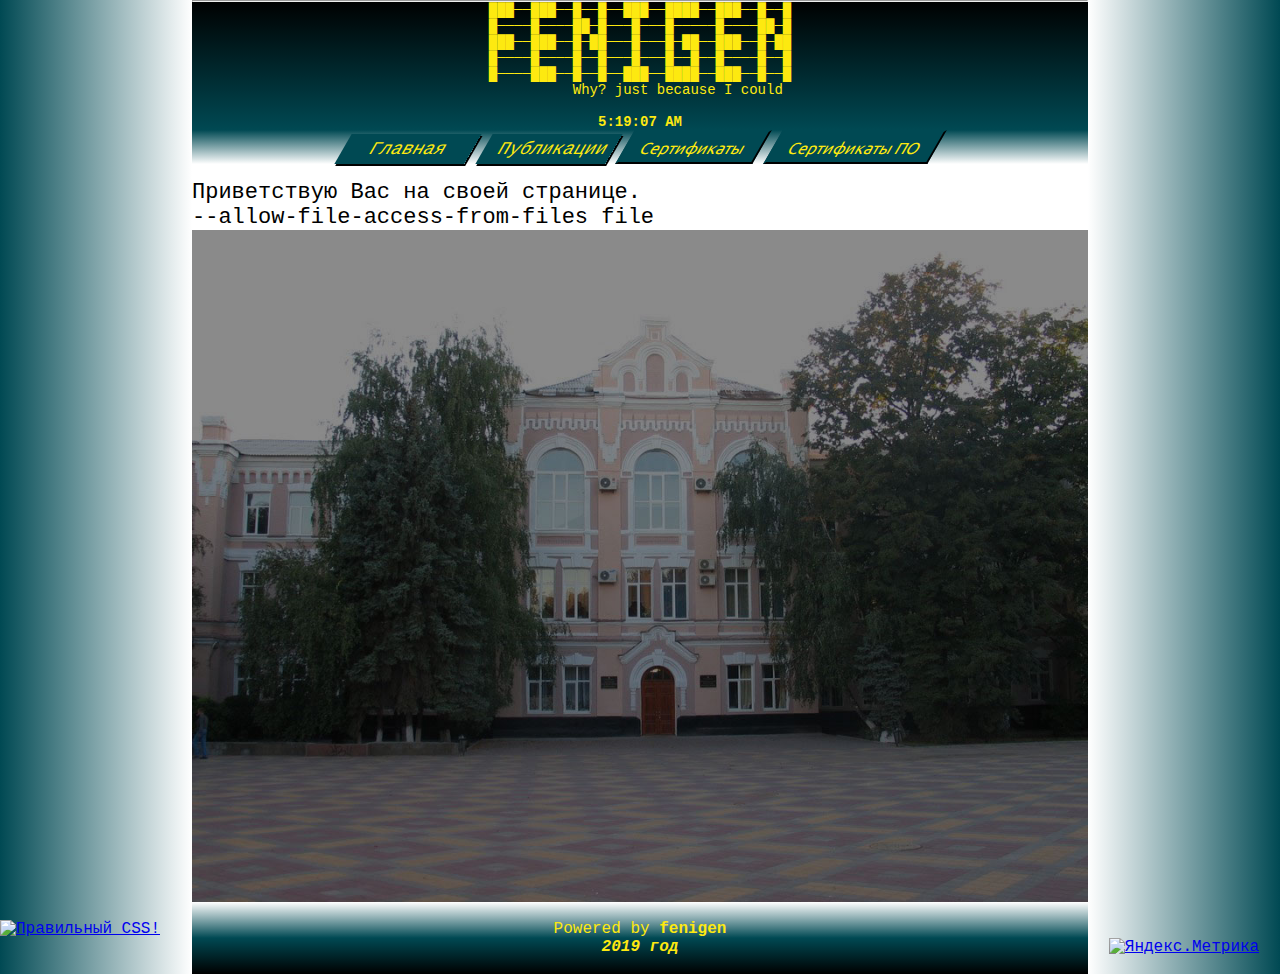
==== index.html @ edd18a40 "W3C" ====
<!DOCTYPE html>
<html lang = "ru">
<head>
	<title>FENIGEN</title>
	<meta http-equiv="Content-Type" content="text/html; charset=utf-8">
	<!-- <meta http-equiv="Cache-Control" content="no-cache"> -->
	<link rel="shortcut icon" href="favicon.ico" type="image/x-icon">
	
<script type="text/javascript" src="https://yastatic.net/jquery/2.1.1/jquery.min.js"></script>

<script type="text/javascript" src="index.js"></script>
<link rel="stylesheet" type="text/css" href="index.css" >

</head>
<body>
<div class="wrapper">
<!--********************************************************************************************
ШАПКА
!********************************************************************************************-->
  <div class="header">
  	<div id="LHead">&nbsp;</div>
	<div id="CHead">

<center><hr><pre>
███──███──█──█──███──████──███──█──█
█────█────██─█───█───█─────█────██─█
███──███──█─██───█───█─██──███──█─██
█────█────█──█───█───█──█──█────█──█
█────███──█──█──███──████──███──█──█
	 Why? just because I could

</pre>
<span id="pendule"></span>
<script language="javascript" type="text/javascript">
<!-- Begin
function clock() {
var digital = new Date();
var hours = digital.getHours();
var minutes = digital.getMinutes();
var seconds = digital.getSeconds();
var amOrPm = "AM";
if (hours > 11) amOrPm = "PM";
if (hours > 12) hours = hours - 12;
if (hours == 0) hours = 12;
if (minutes <= 9) minutes = "0" + minutes;
if (seconds <= 9) seconds = "0" + seconds;
dispTime = '<b>'+hours + ":" + minutes + ":" + seconds + " " + amOrPm+'</b>';
document.getElementById('pendule').innerHTML = dispTime;
setTimeout("clock()", 1000);
}
window.onload=clock;
//  End -->
</script>

</center>

	</div>
	<div id="RHead">&nbsp;</div>
  </div>
<!--********************************************************************************************
МЕНЮ
!********************************************************************************************-->
  <div class="menu">
  	<div id="LMenu">&nbsp;</div>
	<div id="CMenu">
	<ul id="nav">
		<li><a href="index.html #content">Главная</a></li>
		<li><a href="Pages/sssu.html #moluch">Публикации</a></li>
		<li><button onclick="chpok('cert')">Сертификаты </button></li>
		<li><button onclick="chpok('soft')">Сертификаты ПО</button></li>
<!--		<li><a href="contact.html #contact">Контакты</a></li>
		<li><a href=" #about">About</a></li>-->
	</ul></div>
	<div id="RMenu">&nbsp;</div>
   </div>

<div class="podmenu">
	<div id="LpMenu">&nbsp;</div>
	<div id="CpMenu">
	<div id="cert" style="display:none"><ul>
		<lo> <a href="Pages/certifications.html #intuit">НОУ "Интуит"</a> </lo>
		<lo> <a href="Pages/certifications.html #mgtu">Специалист.RU</a> </lo>
		<lo> <a href="Pages/certifications.html #stepik">stepik.org</a> </lo>
		<lo> <button class="ex" onclick="chpok('cls')">Close</button> </lo>
	</ul></div>
	<div id="soft" style="display:none"><ul>
		<lo> <a href="Pages/soft.html #Web">dr.WEB</a> </lo>
		<lo> <button class="ex" onclick="chpok('cls')">Close</button> </lo>
	</ul></div>
</div>
<div id="RpMenu">&nbsp;</div>
</div>
<!--********************************************************************************************
ОСНОВНОЕ ПОЛЕ
!********************************************************************************************-->
  <div class="main">
    <div id="LBox">&nbsp;
	</div>
    <div id="content">
Приветствую Вас на своей странице.<br>
--allow-file-access-from-files file<br>
<IMG style="display: block; margin-left: auto; margin-right: auto; text-align: center;" src="dgtu.jpg" alt="Заставка" width="100%">
	</div>
    <div id="RBox">&nbsp;</div>
  </div>
<!--********************************************************************************************
ПОДВАЛ
!********************************************************************************************-->
  <div class="footer">
    <div id="LFoot">&nbsp;
	
<p>
<a href="http://jigsaw.w3.org/css-validator/check/referer">
    <img style="border:0;width:88px;height:31px"
        src="http://jigsaw.w3.org/css-validator/images/vcss-blue"
        alt="Правильный CSS!" />
    </a>
</p>
	
	</div>
	<div id="CFoot"><center>
<!-- Блок поделиться ссылкой https://yandex.ru/dev/share/ //-->
<script src="https://yastatic.net/es5-shims/0.0.2/es5-shims.min.js"></script>
<script src="https://yastatic.net/share2/share.js"></script>
<div class="ya-share2" data-services="collections,vkontakte,facebook,twitter,linkedin,viber,whatsapp,skype,telegram" data-size="s"></div>
<br>
<pre>Powered by <b>fenigen</b><br><b><i>2019 год</i></b><br>&nbsp;</pre></center>
	</div>
	<div id="RFoot"><center><br><br>
<!-- Yandex.Metrika informer -->
<a href="https://metrika.yandex.ru/stat/?id=55857400&amp;from=informer"
target="_blank" rel="nofollow"><img src="https://informer.yandex.ru/informer/55857400/3_0_FFFFFFFF_EFEFEFFF_0_pageviews"
style="width:88px; height:31px; border:0;" alt="Яндекс.Метрика" title="Яндекс.Метрика: данные за сегодня (просмотры, визиты и уникальные посетители)" class="ym-advanced-informer" data-cid="55857400" data-lang="ru" /></a>
<!-- /Yandex.Metrika informer --></center>
	</div>
  </div>
</div>
<!--********************************************************************************************
КОНТЕНТ
!********************************************************************************************-->

<div hidden>
<div id="index">&nbsp;</div>
<div id="contact">&nbsp;</div>
<div id="about">
<p>Данный сайт создан в качестве эксперемента, по принципу однастраничного, при этом разбавив его дополнительным функционалом. Основой идею послужила псевдоCMS JSCMS - v0.3 <a href="http://jscms.sourceforge.net/" target="_blank">JSCMS - v0.3</a> удовлетворяющая поставленным требованиям, но крайне не удобная в части управления (редактирования кода). Что было выявленно в первой версии сайта.</p>
<p>В связи с этим возникла идея переписать код, наследуя идеи, но позволяющий более удобно редактировать информацию. Основой для реализации стал код опубликованный в статье <a href="https://webformyself.com/kak-dinamicheski-zagruzhat-i-animirovat-zagruzku-soderzhimogo-s-pomoshhyu-jquery/" target="_blank">Динамическая загрузка контента через jQuery</a></p>
<p>Поскольку для работы требуется jQuery берем в <a href="https://developers.google.com/speed/libraries/#jquery" target="_blank">Google Hosted Libraries</a> или <a href="https://tech.yandex.ru/jslibs/#jquery" target="_blank">у Яндекса для разработчиков</a>, что и было сделано.<br>
В качестве макета использовались материалы статьи в HTML Academy <a href="https://htmlacademy.ru/blog/useful/css/display-table-anti-hero" target="_blank">Антигерой CSS-разметки — свойство «display: table»</a></p>
<p>Ну а отличная идея для меню <a href="http://htmlbook.ru/faq/kak-sdelat-gorizontalnoe-menyu-s-naklonom" target="_blank">Как сделать горизонтальное меню с наклоном? 
</a></p>
Встраиваем шрифты с <a href="https://fonts.google.com/" target="_blank">Google Fronts.
</a>

 </div>
<div id="certifications">Сертификаты</div>


</div>


</body>
</html>
---- index.css ----
@import url('https://fonts.googleapis.com/css?family=Ubuntu|Ubuntu+Mono&display=swap&subset=cyrillic');
/* Basic Style*/
* { 
	margin:0; 
	padding:0;
}
html, body { 
	height: 100%; 
}
body {
  background: #fff;
  color: black;
}
.wrapper {
  display: table;
  height: 100%;
  width: 100%;
  font-family: 'Ubuntu', sans-serif;
  font-family: 'Ubuntu Mono', monospace;
}

/* HEADER Style*/
.header {
  display: table-row;
  width: 100%;
  height: 10px;
  color: #fde910;
  font-size: 14px;
  
}
#CHead {
  display: table-cell;
  background: linear-gradient(to top, #004953, #000000);
}
#LHead{
	display: table-cell;
	width: 15%;	
	background: linear-gradient(90deg, #004953, #fff);
}
#RHead{
	display: table-cell;
	width: 15%;
	background: linear-gradient(to left, #004953, #fff);
}

/* MAIN Style*/
.main {
  height: 100%;
  display: table-row;
  width: 100%;
  text-align: left;
  font-size: 22px;
}
#content {
  display: table-cell;
}
#LBox{
	display: table-cell;
	width: 15%;
	background: linear-gradient(to right, #004953, #fff);
}
#RBox{
	display: table-cell;
	width: 15%;
	background: linear-gradient(to left, #004953, #fff);
}

/* FOOTER Style*/
.footer {
  display: table-row;
  width: 100%;
  height:10px;
  color: #fde910;
  font-size: 16px;
}
#CFoot {
  display: table-cell;
  background: linear-gradient(to top, #000, #004953, #fff);
}
#LFoot{
	display: table-cell;
	width: 15%;
	background: linear-gradient(90deg, #004953, #fff);
}
#RFoot{
	display: table-cell;
	width: 15%;
	background: linear-gradient(to left, #004953, #fff);
}

/* MENU Style*/
/* Элемент */
.menu {
  display: table-row;
  width: 100%;
  height:10px;
  color: #000;
  text-align: center;
  font-size: 18px;
}
#CMenu {
  display: table-cell;
  background: linear-gradient(to top, #fff, #004953);
}
#LMenu{
   display: table-cell;
   width: 15%;
   background: linear-gradient(to right, #004953, #fff);
}
#RMenu{
	display: table-cell;
	width: 15%;
	background: linear-gradient(to left, #004953, #fff);
}
#nav li {
   display: inline-block;
   background: #004953;
   margin-right: 10px;
   transform: skewX(-30deg);
   margin: 0px auto 0px auto;
}
#nav li a {
   color: #fde910;
   display: block;
   padding: 5px 15px;
   text-decoration: none;
   transform: skewX(30deg);
   transform: skew(0deg);
   margin: auto;
   width: 100px;
   box-shadow: 2px 2px #000;   
}
#nav li a:hover {
   background: #004953;
   transform: skewX(-11deg);
   margin: auto;
}

#nav button {
   background: #004953;
   padding: 5px 15px;
   color: #fde910;
   font-size: 16px;
   font-family: 'Ubuntu', sans-serif;
   width: auto;
   border: 2px outset #004953;
}

.podmenu {
  display: table-row;
  width: 100%;
  height:10px;
  color: #000;
  text-align: center;
  font-size: 14px;
}
#LpMenu {
  display: table-cell;
  background: linear-gradient(to right, #004953, #fff);
}
#CpMenu {
  display: table-cell;
}
#RpMenu {
  display: table-cell;
  background: linear-gradient(to left, #004953, #fff);
}

/*Подменю*/
.podmenu lo {
   display: inline-block;
   background: #004953;
   margin-right: 10px;
   transform: skewX(0deg);
   margin: 0px auto 10px auto;
}
.podmenu lo a {
   color: #fde910;
   display: block;
   padding: 5px 30px;
   text-decoration: none;
   transform: skewX(0deg);
   margin: auto;
   width: 100px;
}
.podmenu lo a:hover {
   background: #004953;
   transform: skewX(-30deg);
   margin: auto;
}


/* Дополнительно */
.ex {
	color: #004953;
	padding: 2px 15px;
	background: #fde910;
	font-size: 16px;
	font-family: 'Ubuntu', sans-serif;
	transform: skewX(0deg);
	border: 1px outset #fde910
   
}

.fix{
    position:fixed;
    top: 30px;
    left:140px;
}
.not_fix{
    position: absolute;
    top: 120px;
    left:100px;
}


.lefttimg  {
    float: left;
    margin: auto;
   }
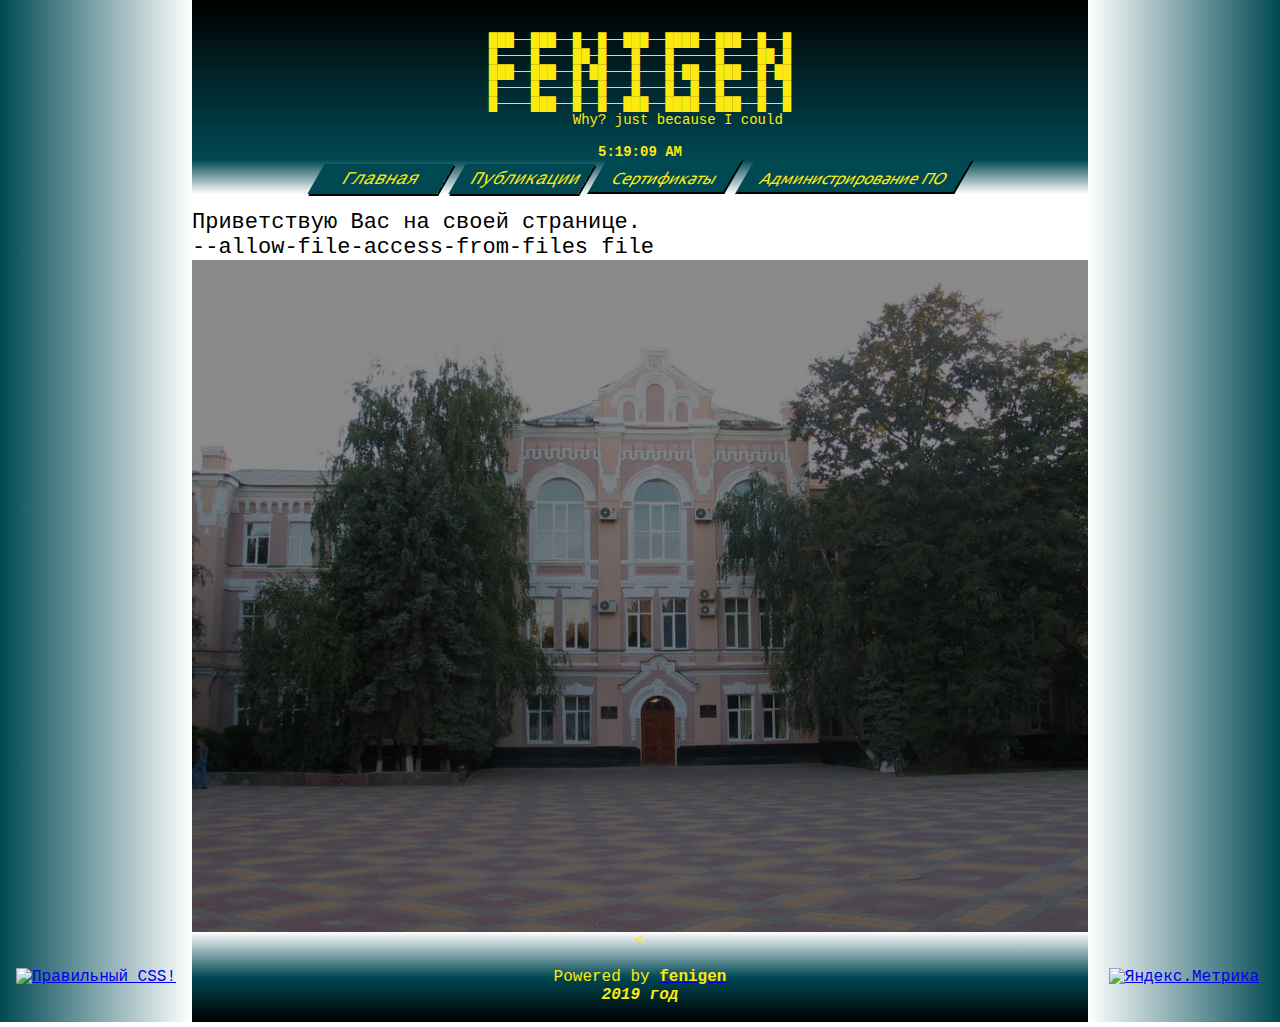
==== commit b465215f: "Yandex.Metrika" ====
--- a/index.html
+++ b/index.html
@@ -11,6 +11,23 @@
 <script type="text/javascript" src="index.js"></script>
 <link rel="stylesheet" type="text/css" href="index.css" >
 
+
+<!-- Yandex.Metrika counter -->
+<script type="text/javascript" >
+   (function(m,e,t,r,i,k,a){m[i]=m[i]||function(){(m[i].a=m[i].a||[]).push(arguments)};
+   m[i].l=1*new Date();k=e.createElement(t),a=e.getElementsByTagName(t)[0],k.async=1,k.src=r,a.parentNode.insertBefore(k,a)})
+   (window, document, "script", "https://mc.yandex.ru/metrika/tag.js", "ym");
+
+   ym(55857400, "init", {
+        clickmap:true,
+        trackLinks:true,
+        accurateTrackBounce:true,
+        trackHash:true
+   });
+</script>
+<noscript><div><img src="https://mc.yandex.ru/watch/55857400" style="position:absolute; left:-9999px;" alt="" /></div></noscript>
+<!-- /Yandex.Metrika counter -->
+
 </head>
 <body>
 <div class="wrapper">
@@ -21,7 +38,7 @@
   	<div id="LHead">&nbsp;</div>
 	<div id="CHead">
 
-<center><hr><pre>
+<center><pre><br>
 ███──███──█──█──███──████──███──█──█
 █────█────██─█───█───█─────█────██─█
 ███──███──█─██───█───█─██──███──█─██
@@ -67,7 +84,7 @@
 		<li><a href="index.html #content">Главная</a></li>
 		<li><a href="Pages/sssu.html #moluch">Публикации</a></li>
 		<li><button onclick="chpok('cert')">Сертификаты </button></li>
-		<li><button onclick="chpok('soft')">Сертификаты ПО</button></li>
+		<li><button onclick="chpok('soft')">Администрирование ПО</button></li>
 <!--		<li><a href="contact.html #contact">Контакты</a></li>
 		<li><a href=" #about">About</a></li>-->
 	</ul></div>
@@ -108,7 +125,8 @@
 !********************************************************************************************-->
   <div class="footer">
     <div id="LFoot">&nbsp;
-	
+	<center>
+<br>
 <p>
 <a href="http://jigsaw.w3.org/css-validator/check/referer">
     <img style="border:0;width:88px;height:31px"
@@ -116,22 +134,26 @@
         alt="Правильный CSS!" />
     </a>
 </p>
+</center>
 	
 	</div>
 	<div id="CFoot"><center>
 <!-- Блок поделиться ссылкой https://yandex.ru/dev/share/ //-->
-<script src="https://yastatic.net/es5-shims/0.0.2/es5-shims.min.js"></script>
+<<script src="https://yastatic.net/es5-shims/0.0.2/es5-shims.min.js"></script>
 <script src="https://yastatic.net/share2/share.js"></script>
-<div class="ya-share2" data-services="collections,vkontakte,facebook,twitter,linkedin,viber,whatsapp,skype,telegram" data-size="s"></div>
+<div class="ya-share2" data-services="collections,vkontakte,facebook,odnoklassniki,twitter,evernote,linkedin,viber,whatsapp,skype,telegram"></div>
 <br>
-<pre>Powered by <b>fenigen</b><br><b><i>2019 год</i></b><br>&nbsp;</pre></center>
+<pre>Powered by <a href="https://www.fenigen.ml"><span style="color: #fde910;"><b>fenigen</b></span></a><br><b><i>2019 год</i></b><br>&nbsp;</pre></center>
 	</div>
 	<div id="RFoot"><center><br><br>
+
 <!-- Yandex.Metrika informer -->
 <a href="https://metrika.yandex.ru/stat/?id=55857400&amp;from=informer"
 target="_blank" rel="nofollow"><img src="https://informer.yandex.ru/informer/55857400/3_0_FFFFFFFF_EFEFEFFF_0_pageviews"
 style="width:88px; height:31px; border:0;" alt="Яндекс.Метрика" title="Яндекс.Метрика: данные за сегодня (просмотры, визиты и уникальные посетители)" class="ym-advanced-informer" data-cid="55857400" data-lang="ru" /></a>
-<!-- /Yandex.Metrika informer --></center>
+<!-- /Yandex.Metrika informer -->
+
+</center>
 	</div>
   </div>
 </div>
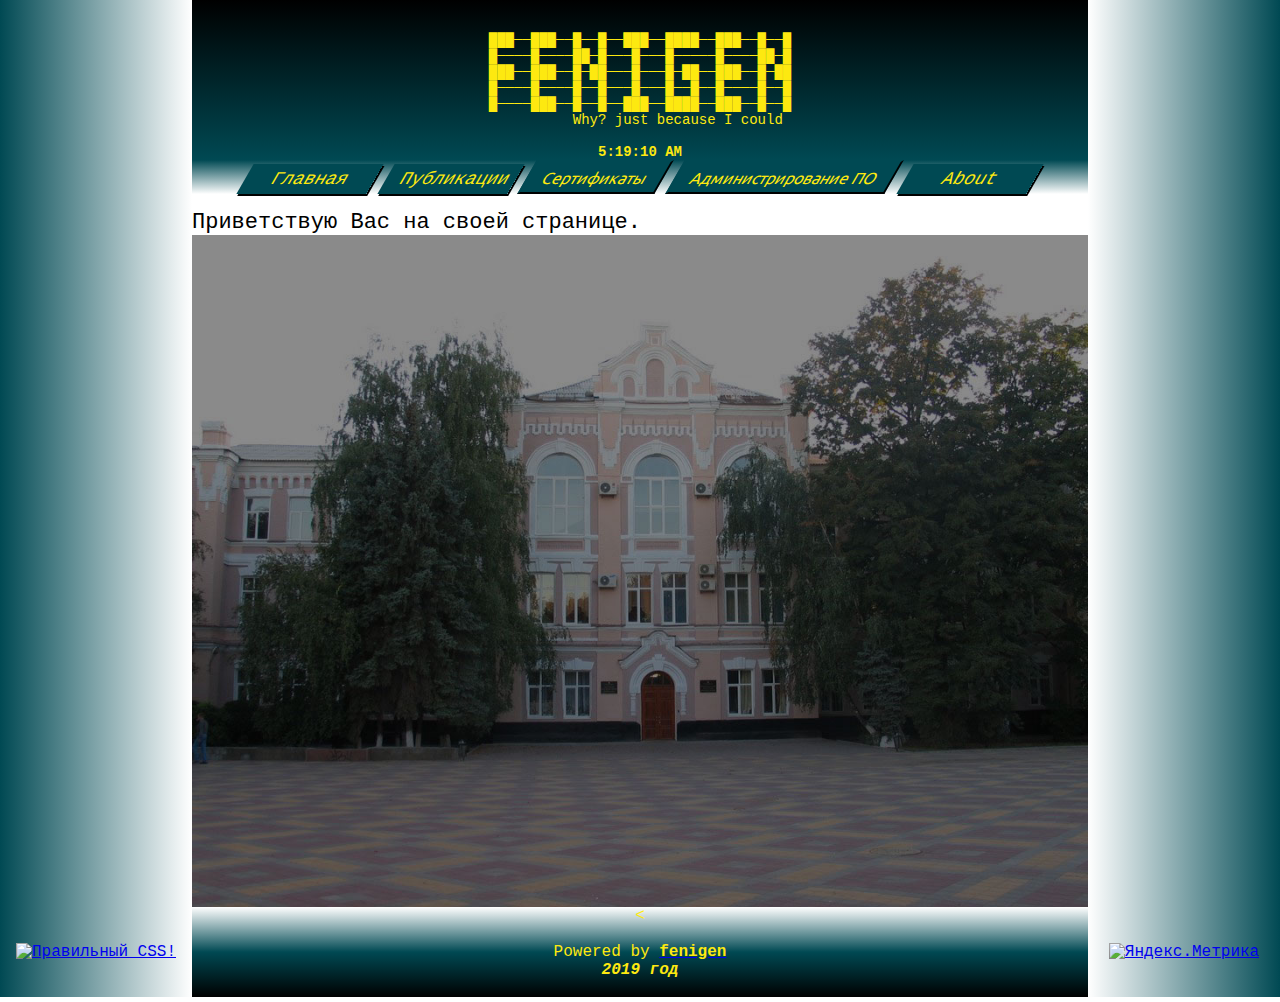
==== commit 44afea2f: "Раздел about и новый сертификат" ====
--- a/index.html
+++ b/index.html
@@ -85,8 +85,8 @@
 		<li><a href="Pages/sssu.html #moluch">Публикации</a></li>
 		<li><button onclick="chpok('cert')">Сертификаты </button></li>
 		<li><button onclick="chpok('soft')">Администрирование ПО</button></li>
-<!--		<li><a href="contact.html #contact">Контакты</a></li>
-		<li><a href=" #about">About</a></li>-->
+<!--		<li><a href="contact.html #contact">Контакты</a></li>-->
+		<li><a href=" #about">About</a></li>
 	</ul></div>
 	<div id="RMenu">&nbsp;</div>
    </div>
@@ -115,7 +115,6 @@
 	</div>
     <div id="content">
 Приветствую Вас на своей странице.<br>
---allow-file-access-from-files file<br>
 <IMG style="display: block; margin-left: auto; margin-right: auto; text-align: center;" src="dgtu.jpg" alt="Заставка" width="100%">
 	</div>
     <div id="RBox">&nbsp;</div>
@@ -165,14 +164,28 @@
 <div id="index">&nbsp;</div>
 <div id="contact">&nbsp;</div>
 <div id="about">
-<p>Данный сайт создан в качестве эксперемента, по принципу однастраничного, при этом разбавив его дополнительным функционалом. Основой идею послужила псевдоCMS JSCMS - v0.3 <a href="http://jscms.sourceforge.net/" target="_blank">JSCMS - v0.3</a> удовлетворяющая поставленным требованиям, но крайне не удобная в части управления (редактирования кода). Что было выявленно в первой версии сайта.</p>
-<p>В связи с этим возникла идея переписать код, наследуя идеи, но позволяющий более удобно редактировать информацию. Основой для реализации стал код опубликованный в статье <a href="https://webformyself.com/kak-dinamicheski-zagruzhat-i-animirovat-zagruzku-soderzhimogo-s-pomoshhyu-jquery/" target="_blank">Динамическая загрузка контента через jQuery</a></p>
-<p>Поскольку для работы требуется jQuery берем в <a href="https://developers.google.com/speed/libraries/#jquery" target="_blank">Google Hosted Libraries</a> или <a href="https://tech.yandex.ru/jslibs/#jquery" target="_blank">у Яндекса для разработчиков</a>, что и было сделано.<br>
-В качестве макета использовались материалы статьи в HTML Academy <a href="https://htmlacademy.ru/blog/useful/css/display-table-anti-hero" target="_blank">Антигерой CSS-разметки — свойство «display: table»</a></p>
-<p>Ну а отличная идея для меню <a href="http://htmlbook.ru/faq/kak-sdelat-gorizontalnoe-menyu-s-naklonom" target="_blank">Как сделать горизонтальное меню с наклоном? 
-</a></p>
-Встраиваем шрифты с <a href="https://fonts.google.com/" target="_blank">Google Fronts.
-</a>
+<b>О сайте:<b>
+<p>Данный ресур создан для личных целей, развлечения ради.<br>
+За хостинг спасибо <a href="https://pages.github.com/" target="_blank">GitHub Pages</a></p>
+За домен и DNS <a href="https://www.freenom.com/ru" target="_blank">Freenom</a></p> а так же Республике Мали
+
+<br><hr>
+<b>Cсылки на материалы и статьи используемые при создании сайта </b><br><br>
+<p><a href="http://jscms.sourceforge.net/" target="_blank">JSCMS - v0.3</a></p>
+<p><a href="http://mozgoed-mgoy.narod.ru" target="_blank">JSManager by Mozgoed</a></p>
+<p><a href="https://webformyself.com/kak-dinamicheski-zagruzhat-i-animirovat-zagruzku-soderzhimogo-s-pomoshhyu-jquery/" target="_blank">Динамическая загрузка контента через jQuery</a></p>
+<p><a href="https://developers.google.com/speed/libraries/#jquery" target="_blank">Google Hosted Libraries</a>
+<p><a href="https://tech.yandex.ru/jslibs/#jquery" target="_blank">у Яндекса для разработчиков</a>
+<p><a href="https://htmlacademy.ru/blog/useful/css/display-table-anti-hero" target="_blank">Антигерой CSS-разметки — свойство «display: table»</a></p>
+<p><a href="http://htmlbook.ru/faq/kak-sdelat-gorizontalnoe-menyu-s-naklonom" target="_blank">Как сделать горизонтальное меню с наклоном? </a></p>
+<p><a href="https://way-on-top.ru/blog/20-chpok-unchpok.html" target="_blank">Появление (исчезновение) элемента по клику на JavaScript и на jQuery </a></p>
+<p><a href="https://fonts.google.com/" target="_blank">Google Fronts.</a></p>
+<p><a href="https://yandex.ru/dev/share/" target="_blank">Блок «Поделиться»</a></p>
+<p><a href="http://vkontakte.doguran.ru/kak-pisat-simvolami.php" target="_blank">Как создать надпись из символов онлайн</a></p>
+<br><br>
+<p><a href="http://www.dot.ml/en/" target="_blank"><IMG src="logoML.png" alt=" " width="150px"></a><br>
+<i>Для локальноый работы Chrome с параметром "--allow-file-access-from-files file"</i><br>
+</p>
 
  </div>
 <div id="certifications">Сертификаты</div>
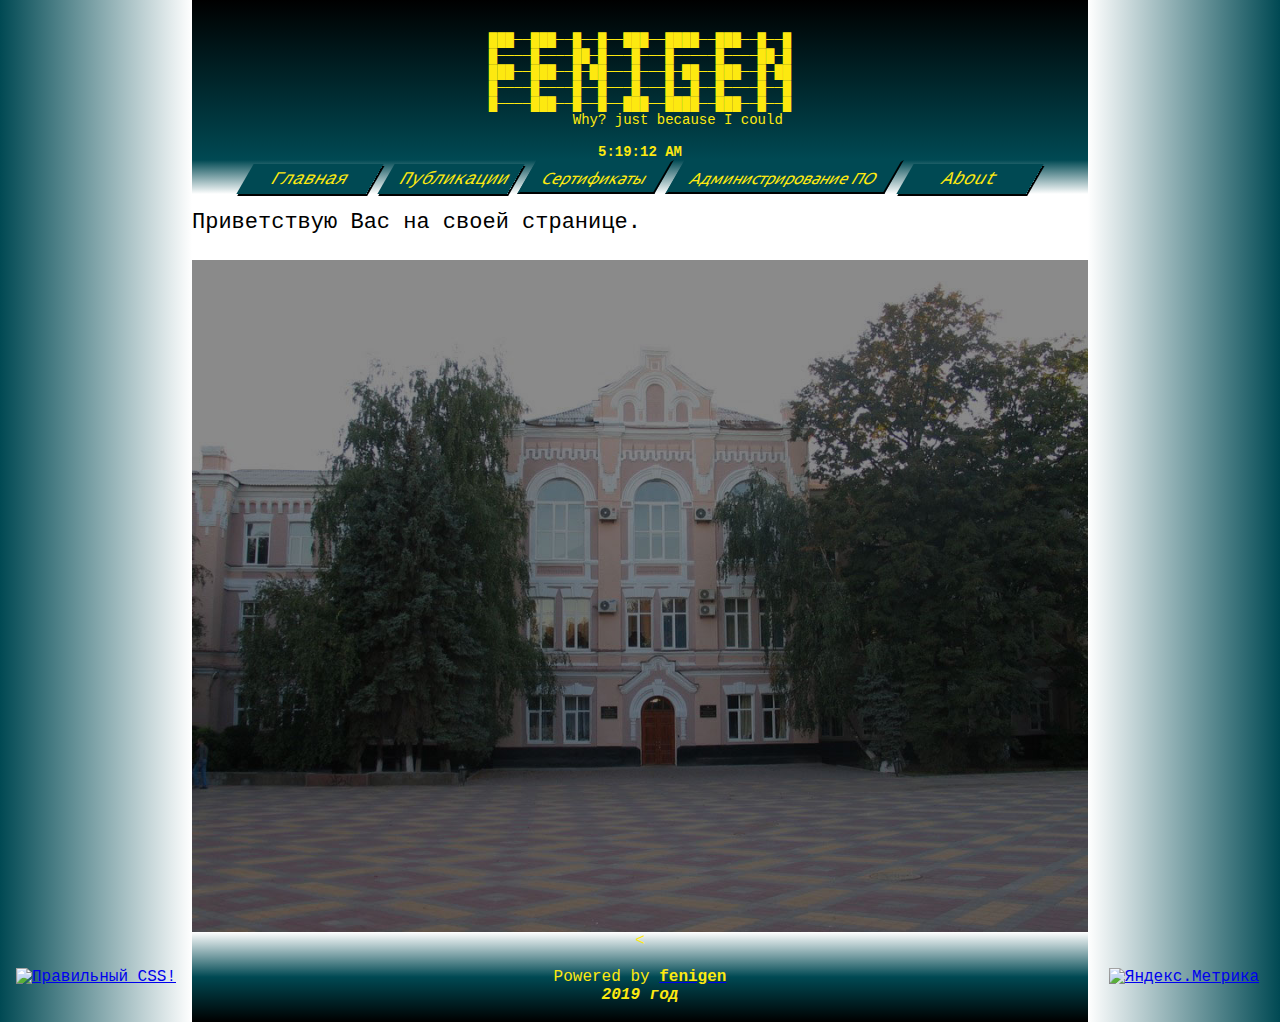
==== commit 79b604bd: "правки" ====
--- a/index.html
+++ b/index.html
@@ -3,7 +3,7 @@
 <head>
 	<title>FENIGEN</title>
 	<meta http-equiv="Content-Type" content="text/html; charset=utf-8">
-	<!-- <meta http-equiv="Cache-Control" content="no-cache"> -->
+	<meta http-equiv="Cache-Control" content="no-cache">
 	<link rel="shortcut icon" href="favicon.ico" type="image/x-icon">
 	
 <script type="text/javascript" src="https://yastatic.net/jquery/2.1.1/jquery.min.js"></script>
@@ -114,7 +114,7 @@
     <div id="LBox">&nbsp;
 	</div>
     <div id="content">
-Приветствую Вас на своей странице.<br>
+Приветствую Вас на своей странице.<br><br>
 <IMG style="display: block; margin-left: auto; margin-right: auto; text-align: center;" src="dgtu.jpg" alt="Заставка" width="100%">
 	</div>
     <div id="RBox">&nbsp;</div>
@@ -167,9 +167,9 @@
 <b>О сайте:<b>
 <p>Данный ресур создан для личных целей, развлечения ради.<br>
 За хостинг спасибо <a href="https://pages.github.com/" target="_blank">GitHub Pages</a></p>
-За домен и DNS <a href="https://www.freenom.com/ru" target="_blank">Freenom</a></p> а так же Республике Мали
+За домен и DNS <a href="https://www.freenom.com/" target="_blank">Freenom</a> а так же Республике Мали </p>
 
-<br><hr>
+<hr><br>
 <b>Cсылки на материалы и статьи используемые при создании сайта </b><br><br>
 <p><a href="http://jscms.sourceforge.net/" target="_blank">JSCMS - v0.3</a></p>
 <p><a href="http://mozgoed-mgoy.narod.ru" target="_blank">JSManager by Mozgoed</a></p>
@@ -182,9 +182,9 @@
 <p><a href="https://fonts.google.com/" target="_blank">Google Fronts.</a></p>
 <p><a href="https://yandex.ru/dev/share/" target="_blank">Блок «Поделиться»</a></p>
 <p><a href="http://vkontakte.doguran.ru/kak-pisat-simvolami.php" target="_blank">Как создать надпись из символов онлайн</a></p>
-<br><br>
+<br><br><center>
 <p><a href="http://www.dot.ml/en/" target="_blank"><IMG src="logoML.png" alt=" " width="150px"></a><br>
-<i>Для локальноый работы Chrome с параметром "--allow-file-access-from-files file"</i><br>
+<i>Для локальноый работы Chrome с параметром "--allow-file-access-from-files file"</i><br></center>
 </p>
 
  </div>
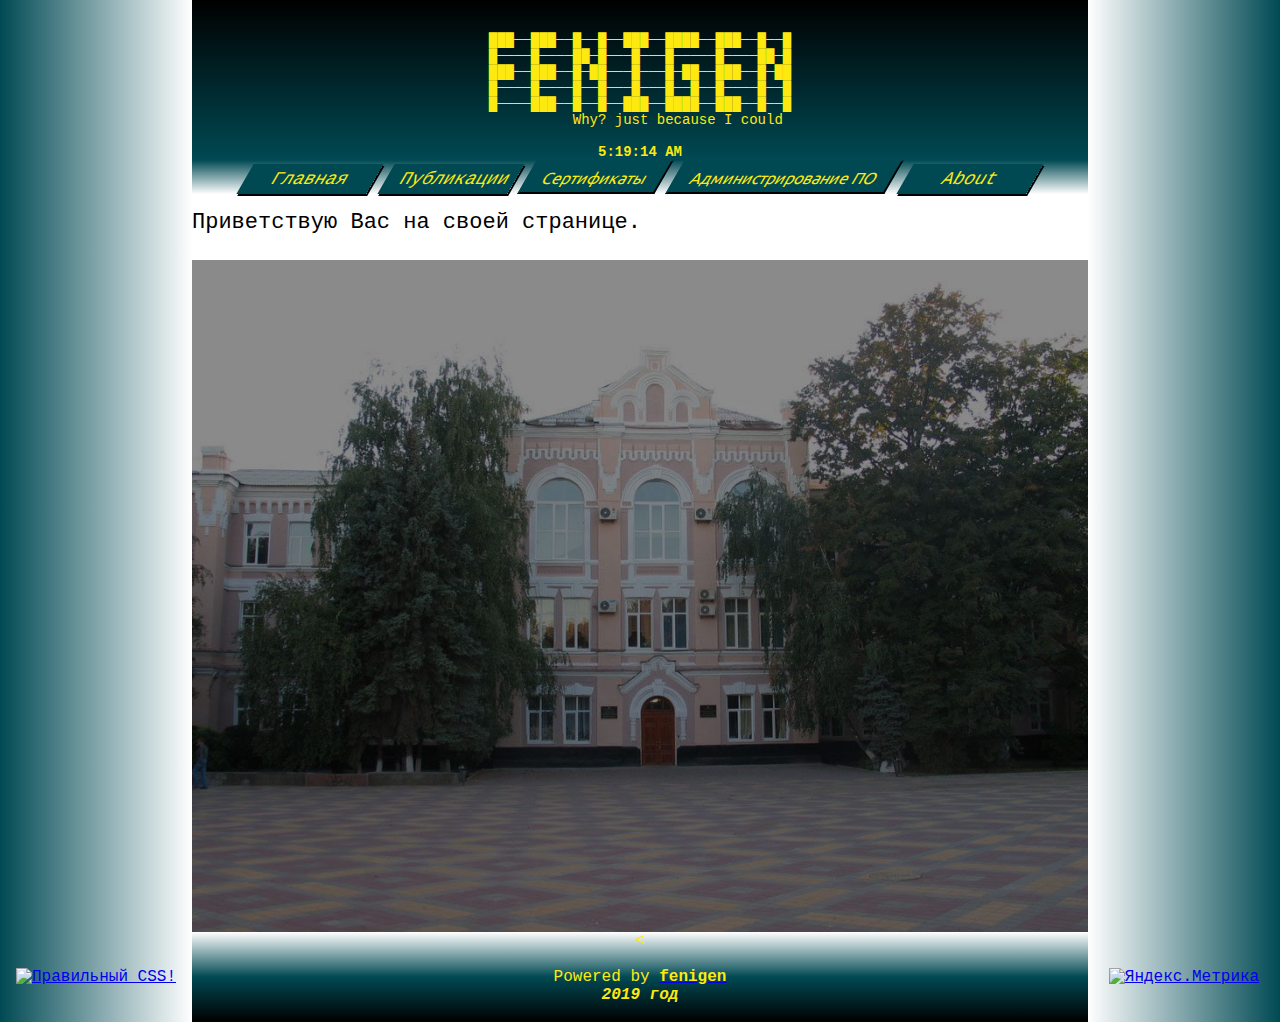
==== commit 20706b5f: "анимация v1" ====
--- a/index.html
+++ b/index.html
@@ -175,12 +175,14 @@
 <p><a href="http://mozgoed-mgoy.narod.ru" target="_blank">JSManager by Mozgoed</a></p>
 <p><a href="https://webformyself.com/kak-dinamicheski-zagruzhat-i-animirovat-zagruzku-soderzhimogo-s-pomoshhyu-jquery/" target="_blank">Динамическая загрузка контента через jQuery</a></p>
 <p><a href="https://developers.google.com/speed/libraries/#jquery" target="_blank">Google Hosted Libraries</a>
-<p><a href="https://tech.yandex.ru/jslibs/#jquery" target="_blank">у Яндекса для разработчиков</a>
+<p><a href="https://tech.yandex.ru/jslibs/#jquery" target="_blank">Яндекса для разработчиков</a>
 <p><a href="https://htmlacademy.ru/blog/useful/css/display-table-anti-hero" target="_blank">Антигерой CSS-разметки — свойство «display: table»</a></p>
 <p><a href="http://htmlbook.ru/faq/kak-sdelat-gorizontalnoe-menyu-s-naklonom" target="_blank">Как сделать горизонтальное меню с наклоном? </a></p>
 <p><a href="https://way-on-top.ru/blog/20-chpok-unchpok.html" target="_blank">Появление (исчезновение) элемента по клику на JavaScript и на jQuery </a></p>
 <p><a href="https://fonts.google.com/" target="_blank">Google Fronts.</a></p>
 <p><a href="https://yandex.ru/dev/share/" target="_blank">Блок «Поделиться»</a></p>
+<p><a href="https://sitehere.ru/effekt-animacii-zagruzki-stranicy-na-chistom-css" target="_blank">Эффект анимации загрузки страницы на чистом css</a></p>
+<p><a href="https://tobiasahlin.com/spinkit/" target="_blank">И еще немного классной анимации</a></p>
 <p><a href="http://vkontakte.doguran.ru/kak-pisat-simvolami.php" target="_blank">Как создать надпись из символов онлайн</a></p>
 <br><br><center>
 <p><a href="http://www.dot.ml/en/" target="_blank"><IMG src="logoML.png" alt=" " width="150px"></a><br>
@@ -188,11 +190,14 @@
 </p>
 
  </div>
-<div id="certifications">Сертификаты</div>
-
-
-</div>
-
+ <span id="load" style="display: none;">
+ <div class="loading-wrap">
+ <div class="triangle1"></div>
+ <div class="triangle2"></div>
+ <div class="triangle3"></div>
+ </div>
+  </span>
+</div>
 
 </body>
 </html>
--- a/index.css
+++ b/index.css
@@ -190,7 +190,6 @@
    margin: auto;
 }
 
-
 /* Дополнительно */
 .ex {
 	color: #004953;
@@ -218,5 +217,103 @@
 .lefttimg  {
     float: left;
     margin: auto;
-   }
-   +}
+
+
+
+   
+/* Анимация загрузки */
+
+.loading-wrap {
+    width: 60px; 
+    height: 60px;
+    position: absolute;
+    top: 50%; 
+    left: 50%;
+    margin: -30px 0 0 -30px;
+    background: #777;      
+    -moz-animation: rotation ease-in-out 2s infinite;
+    -webkit-animation: rotation ease-in-out 2s infinite;
+    -ms-animation: rotation ease-in-out 2s infinite;
+    animation: rotation ease-in-out 2s infinite;
+    -webkit-border-radius: 30px;
+    -moz-border-radius: 30px;
+    border-radius: 30px;
+}
+ 
+.triangle1, .triangle2, .triangle3 {
+    border-width: 0 20px 30px 20px;
+    border-style: solid;
+    border-color: transparent;
+    border-bottom-color: #67cbf0;
+    height: 0; width: 0;
+    position: absolute;
+    left: 10px; 
+    top: -10px;
+    -moz-animation: fadecolor 2s 1s infinite;
+    -webkit-animation: fadecolor 2s 1s infinite;
+    -ms-animation: fadecolor 2s 1s infinite;
+    animation: fadecolor 2s 1s infinite;
+}
+ 
+.triangle2, .triangle3 {
+    content: '';
+    top: 20px; 
+    left: 30px;
+    -moz-animation-delay: 1.1s;
+    -webkit-animation-delay: 1.1s;
+    -ms-animation-delay: 1.1s;
+    animation-delay: 1.1s;
+}
+ 
+.triangle3 {
+    left: -10px;
+    -moz-animation-delay: 1.2s;
+    -webkit-animation-delay: 1.2s;
+    -ms-animation-delay: 1.2s;
+    animation-delay: 1.2s;
+}
+ 
+@-moz-keyframes rotation {
+    0% {-moz-transform: rotate(0deg);}
+    20% {-moz-transform: rotate(360deg);}
+    100% {-moz-transform: rotate(360deg);}	
+}
+ 
+@-webkit-keyframes rotation {	
+    0% {-webkit-transform: rotate(0deg);}
+    20% {-webkit-transform: rotate(360deg);}
+    100% {-webkit-transform: rotate(360deg);}
+}
+ 
+@-ms-keyframes rotation {
+    0% {-webkit-transform: rotate(0deg);}
+    20% {-webkit-transform: rotate(360deg);}
+    100% {-webkit-transform: rotate(360deg);}	
+}		
+ 
+@keyframes rotation {
+    0% {transform: rotate(0deg);}
+    20% {transform: rotate(360deg);}
+    100% {transform: rotate(360deg);}
+}          
+ 
+@-moz-keyframes fadecolor {	
+    0% {border-bottom-color: #fde910;}
+    100%{border-bottom-color: #004953;}
+}
+ 
+@-webkit-keyframes fadecolor {
+    0% {border-bottom-color: #fde910;}
+    100%{border-bottom-color: #004953;}
+}
+ 
+@-ms-keyframes fadecolor {
+    0% {border-bottom-color: #fde910;}
+    100% {border-bottom-color: #004953;}
+}		
+ 
+@keyframes fadecolor {
+   0% {border-bottom-color: #fde910;}
+   100%{border-bottom-color: #004953;}
+}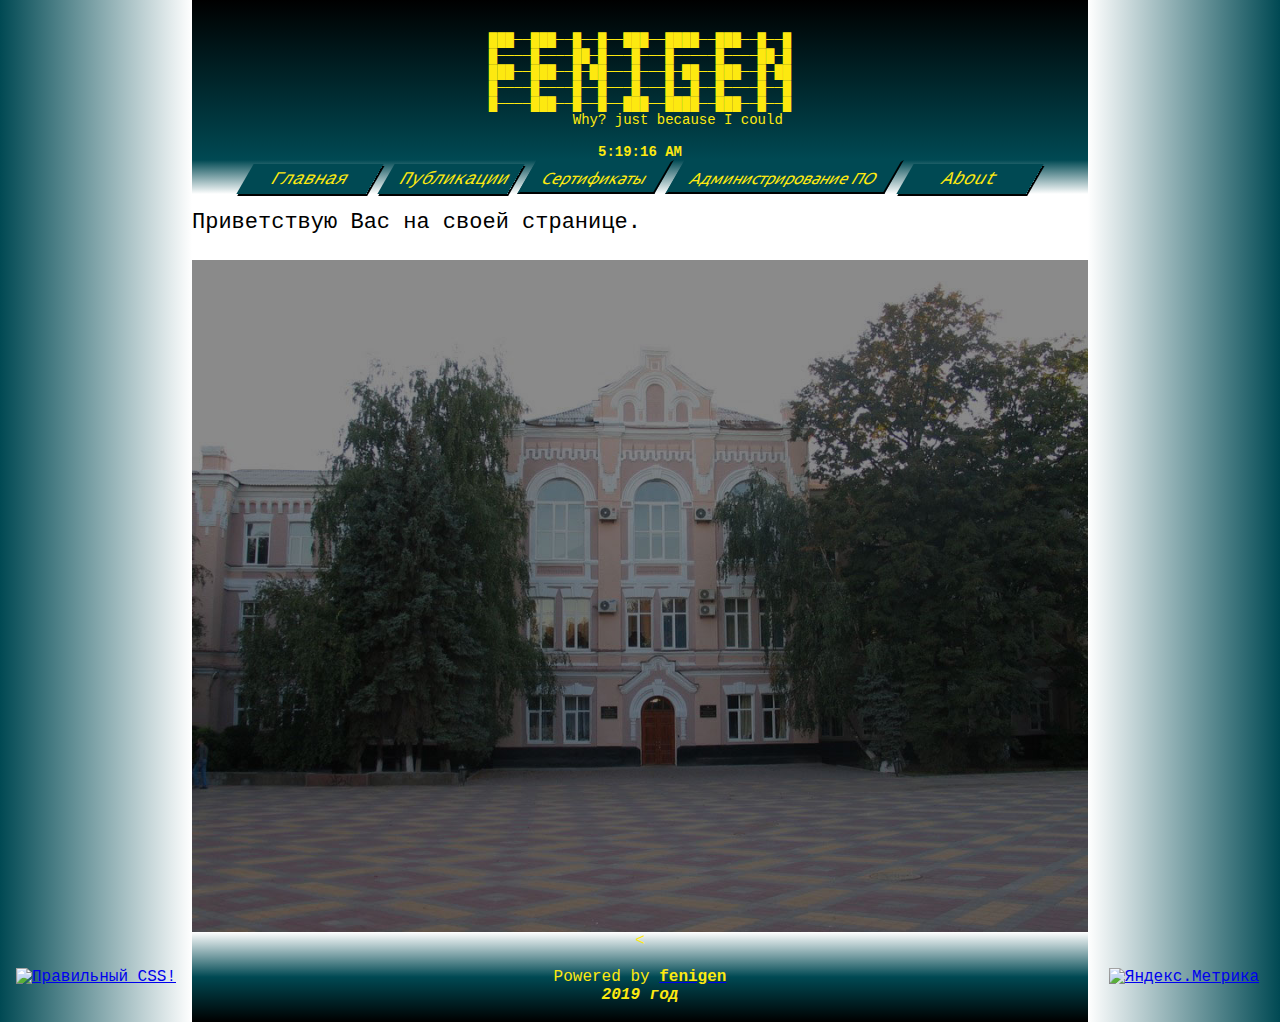
==== commit 9fbfad61: "Анимация (правки)" ====
--- a/index.html
+++ b/index.html
@@ -189,15 +189,5 @@
 <i>Для локальноый работы Chrome с параметром "--allow-file-access-from-files file"</i><br></center>
 </p>
 
- </div>
- <span id="load" style="display: none;">
- <div class="loading-wrap">
- <div class="triangle1"></div>
- <div class="triangle2"></div>
- <div class="triangle3"></div>
- </div>
-  </span>
-</div>
-
 </body>
 </html>
--- a/index.css
+++ b/index.css
@@ -19,6 +19,14 @@
   font-family: 'Ubuntu', sans-serif;
   font-family: 'Ubuntu Mono', monospace;
 }
+/*
+p {
+	margin: 0;
+	padding: 0.4em 0;
+	color:#686868;
+	line-height:1.4em;
+}
+*/
 
 /* HEADER Style*/
 .header {
@@ -231,7 +239,7 @@
     top: 50%; 
     left: 50%;
     margin: -30px 0 0 -30px;
-    background: #777;      
+    background: #fde910;      
     -moz-animation: rotation ease-in-out 2s infinite;
     -webkit-animation: rotation ease-in-out 2s infinite;
     -ms-animation: rotation ease-in-out 2s infinite;
@@ -245,7 +253,7 @@
     border-width: 0 20px 30px 20px;
     border-style: solid;
     border-color: transparent;
-    border-bottom-color: #67cbf0;
+    border-bottom-color: #004953;
     height: 0; width: 0;
     position: absolute;
     left: 10px; 
@@ -316,4 +324,4 @@
 @keyframes fadecolor {
    0% {border-bottom-color: #fde910;}
    100%{border-bottom-color: #004953;}
-}+}
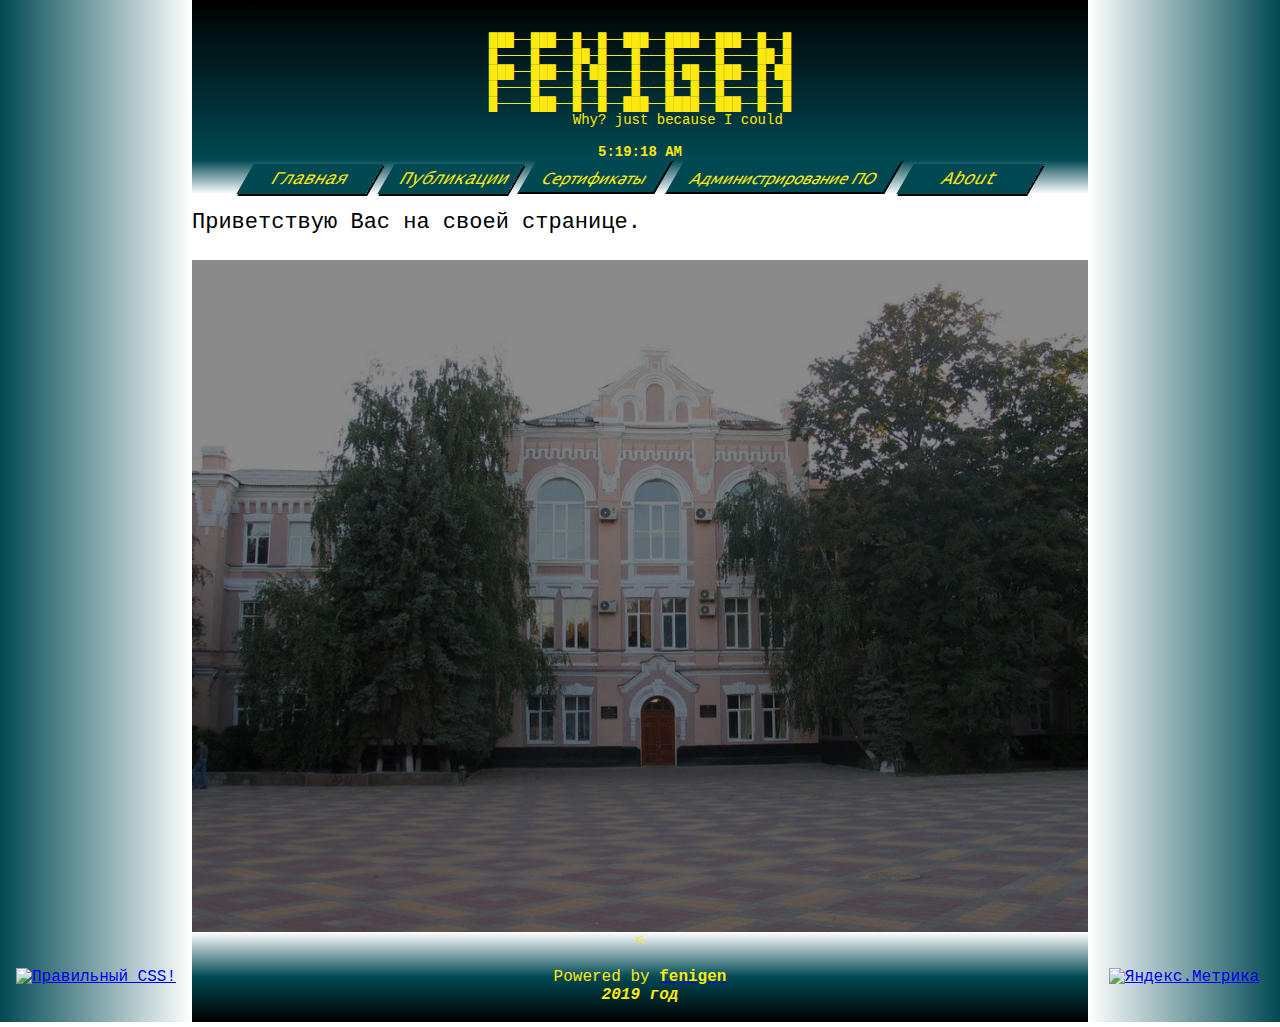
==== commit e3f4a50d: "Update index.html" ====
--- a/index.html
+++ b/index.html
@@ -4,6 +4,8 @@
 	<title>FENIGEN</title>
 	<meta http-equiv="Content-Type" content="text/html; charset=utf-8">
 	<meta http-equiv="Cache-Control" content="no-cache">
+	<meta name="yandex-verification" content="4233707c3075fe99" />
+	
 	<link rel="shortcut icon" href="favicon.ico" type="image/x-icon">
 	
 <script type="text/javascript" src="https://yastatic.net/jquery/2.1.1/jquery.min.js"></script>
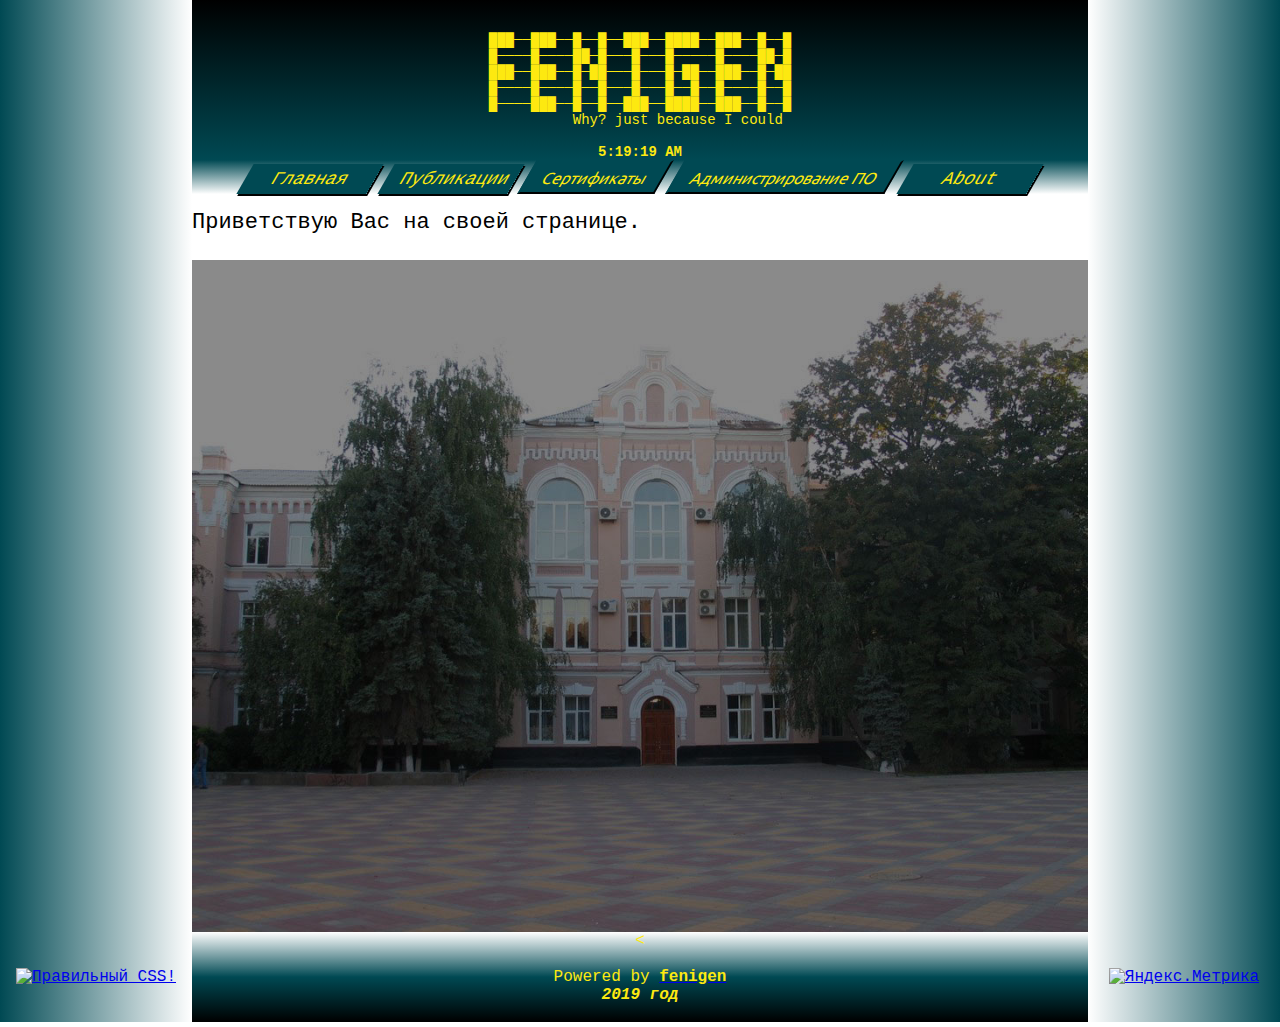
==== commit e29bbda8: "Revert "Анимация (правки)"" ====
--- a/index.html
+++ b/index.html
@@ -191,5 +191,15 @@
 <i>Для локальноый работы Chrome с параметром "--allow-file-access-from-files file"</i><br></center>
 </p>
 
+ </div>
+ <span id="load" style="display: none;">
+ <div class="loading-wrap">
+ <div class="triangle1"></div>
+ <div class="triangle2"></div>
+ <div class="triangle3"></div>
+ </div>
+  </span>
+</div>
+
 </body>
 </html>
--- a/index.css
+++ b/index.css
@@ -19,14 +19,6 @@
   font-family: 'Ubuntu', sans-serif;
   font-family: 'Ubuntu Mono', monospace;
 }
-/*
-p {
-	margin: 0;
-	padding: 0.4em 0;
-	color:#686868;
-	line-height:1.4em;
-}
-*/
 
 /* HEADER Style*/
 .header {
@@ -239,7 +231,7 @@
     top: 50%; 
     left: 50%;
     margin: -30px 0 0 -30px;
-    background: #fde910;      
+    background: #777;      
     -moz-animation: rotation ease-in-out 2s infinite;
     -webkit-animation: rotation ease-in-out 2s infinite;
     -ms-animation: rotation ease-in-out 2s infinite;
@@ -253,7 +245,7 @@
     border-width: 0 20px 30px 20px;
     border-style: solid;
     border-color: transparent;
-    border-bottom-color: #004953;
+    border-bottom-color: #67cbf0;
     height: 0; width: 0;
     position: absolute;
     left: 10px; 
@@ -324,4 +316,4 @@
 @keyframes fadecolor {
    0% {border-bottom-color: #fde910;}
    100%{border-bottom-color: #004953;}
-}
+}